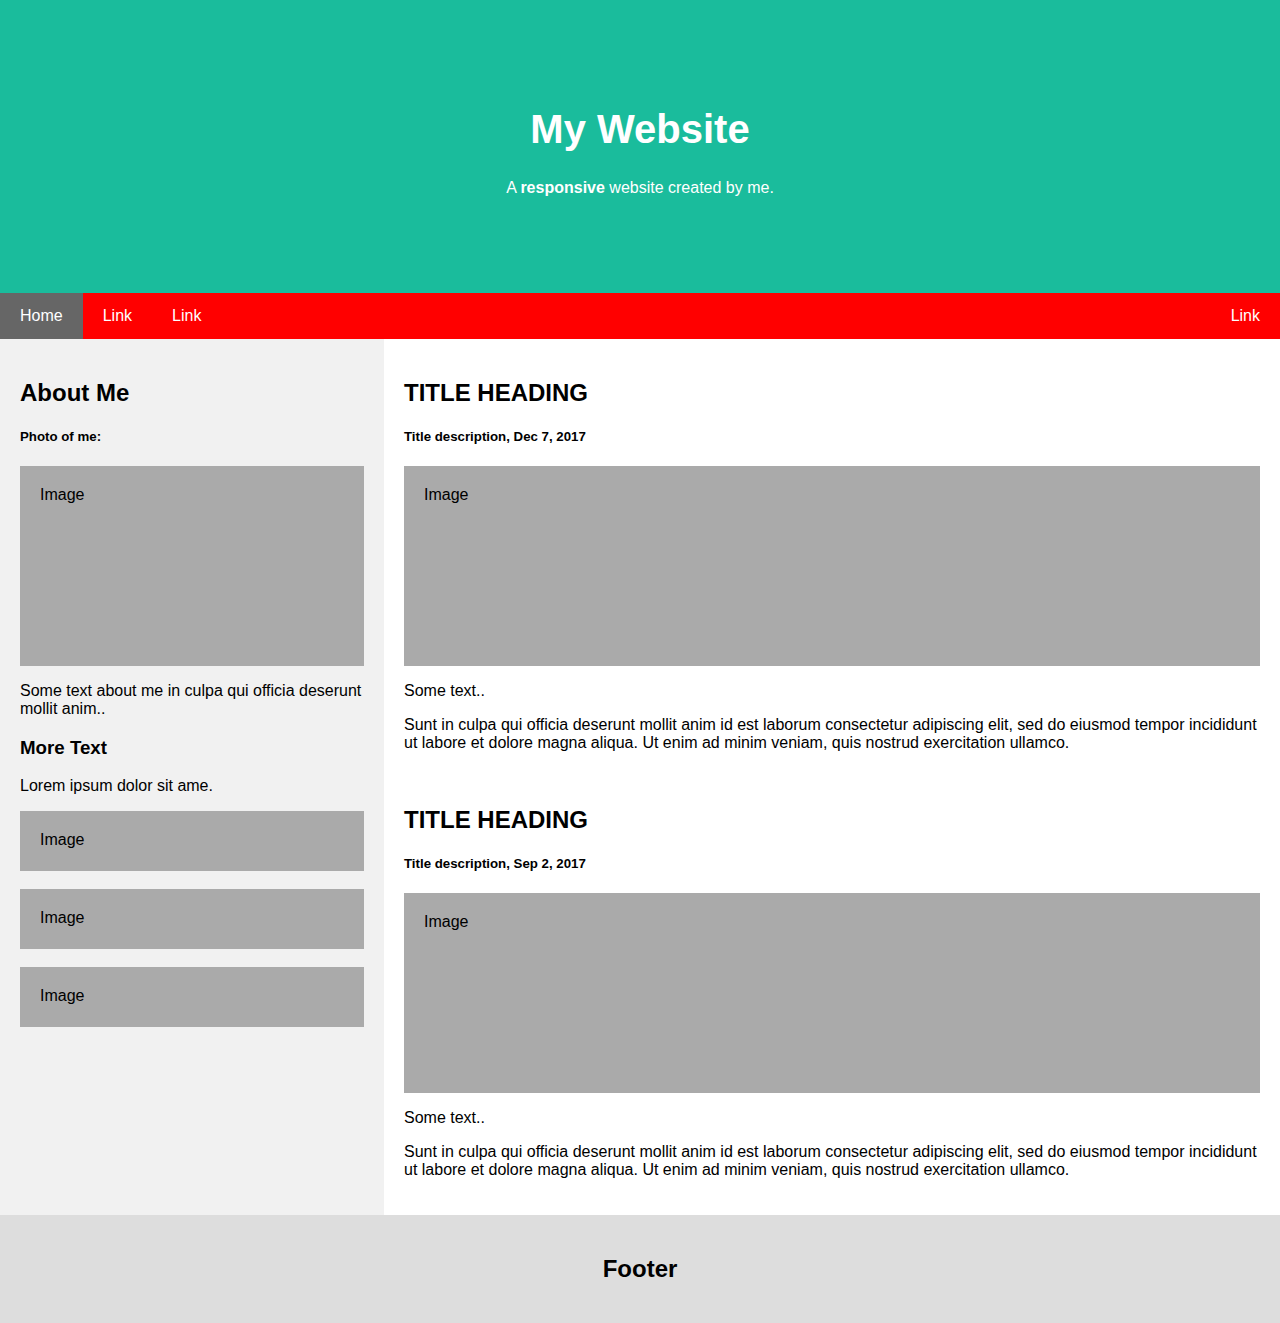
==== index.html @ 962cd265 "0000-added index.html, index.css with basic stucture" ====
<!DOCTYPE html>
<html lang="en">
<head>
<title>Page Title</title>
<meta charset="UTF-8">
<meta name="viewport" content="width=device-width, initial-scale=1">
<link rel="stylesheet" type="text/css" href="index.css">
</head>
<body>

<div class="header">
  <h1>My Website</h1>
  <p>A <b>responsive</b> website created by me.</p>
</div>

<div class="navbar">
  <a href="#" class="active">Home</a>
  <a href="#">Link</a>
  <a href="#">Link</a>
  <a href="#" class="right">Link</a>
</div>

<div class="row">
  <div class="side">
    <h2>About Me</h2>
    <h5>Photo of me:</h5>
    <div class="fakeimg" style="height:200px;">Image</div>
    <p>Some text about me in culpa qui officia deserunt mollit anim..</p>
    <h3>More Text</h3>
    <p>Lorem ipsum dolor sit ame.</p>
    <div class="fakeimg" style="height:60px;">Image</div><br>
    <div class="fakeimg" style="height:60px;">Image</div><br>
    <div class="fakeimg" style="height:60px;">Image</div>
  </div>
  <div class="main">
    <h2>TITLE HEADING</h2>
    <h5>Title description, Dec 7, 2017</h5>
    <div class="fakeimg" style="height:200px;">Image</div>
    <p>Some text..</p>
    <p>Sunt in culpa qui officia deserunt mollit anim id est laborum consectetur adipiscing elit, sed do eiusmod tempor incididunt ut labore et dolore magna aliqua. Ut enim ad minim veniam, quis nostrud exercitation ullamco.</p>
    <br>
    <h2>TITLE HEADING</h2>
    <h5>Title description, Sep 2, 2017</h5>
    <div class="fakeimg" style="height:200px;">Image</div>
    <p>Some text..</p>
    <p>Sunt in culpa qui officia deserunt mollit anim id est laborum consectetur adipiscing elit, sed do eiusmod tempor incididunt ut labore et dolore magna aliqua. Ut enim ad minim veniam, quis nostrud exercitation ullamco.</p>
  </div>
</div>

<div class="footer">
  <h2>Footer</h2>
</div>

</body>
</html>
---- index.css ----
* {
  box-sizing: border-box;
}

/* Style the body */
body {
  font-family: Arial, Helvetica, sans-serif;
  margin: 0;
}

/* Header/logo Title */
.header {
  padding: 80px;
  text-align: center;
  background: #1abc9c;
  color: white;
}

/* Increase the font size of the heading */
.header h1 {
  font-size: 40px;
}

/* Sticky navbar - toggles between relative and fixed, depending on the scroll position. It is positioned relative until a given offset position is met in the viewport - then it "sticks" in place (like position:fixed). The sticky value is not supported in IE or Edge 15 and earlier versions. However, for these versions the navbar will inherit default position */
.navbar {
  overflow: hidden;
  background-color: #f00;
  position: sticky;
  position: -webkit-sticky;
  top: 0;
}

/* Style the navigation bar links */
.navbar a {
  float: left;
  display: block;
  color: white;
  text-align: center;
  padding: 14px 20px;
  text-decoration: none;
}


/* Right-aligned link */
.navbar a.right {
  float: right;
}

/* Change color on hover */
.navbar a:hover {
  background-color: #ddd;
  color: black;
}

/* Active/current link */
.navbar a.active {
  background-color: #666;
  color: white;
}

/* Column container */
.row {  
  display: -ms-flexbox; /* IE10 */
  display: flex;
  -ms-flex-wrap: wrap; /* IE10 */
  flex-wrap: wrap;
}

/* Create two unequal columns that sits next to each other */
/* Sidebar/left column */
.side {
  -ms-flex: 30%; /* IE10 */
  flex: 30%;
  background-color: #f1f1f1;
  padding: 20px;
}

/* Main column */
.main {   
  -ms-flex: 70%; /* IE10 */
  flex: 70%;
  background-color: white;
  padding: 20px;
}

/* Fake image, just for this example */
.fakeimg {
  background-color: #aaa;
  width: 100%;
  padding: 20px;
}

/* Footer */
.footer {
  padding: 20px;
  text-align: center;
  background: #ddd;
}

/* Responsive layout - when the screen is less than 700px wide, make the two columns stack on top of each other instead of next to each other */
@media screen and (max-width: 700px) {
  .row {   
    flex-direction: column;
  }
}

/* Responsive layout - when the screen is less than 400px wide, make the navigation links stack on top of each other instead of next to each other */
@media screen and (max-width: 400px) {
  .navbar a {
    float: none;
    width: 100%;
  }
}
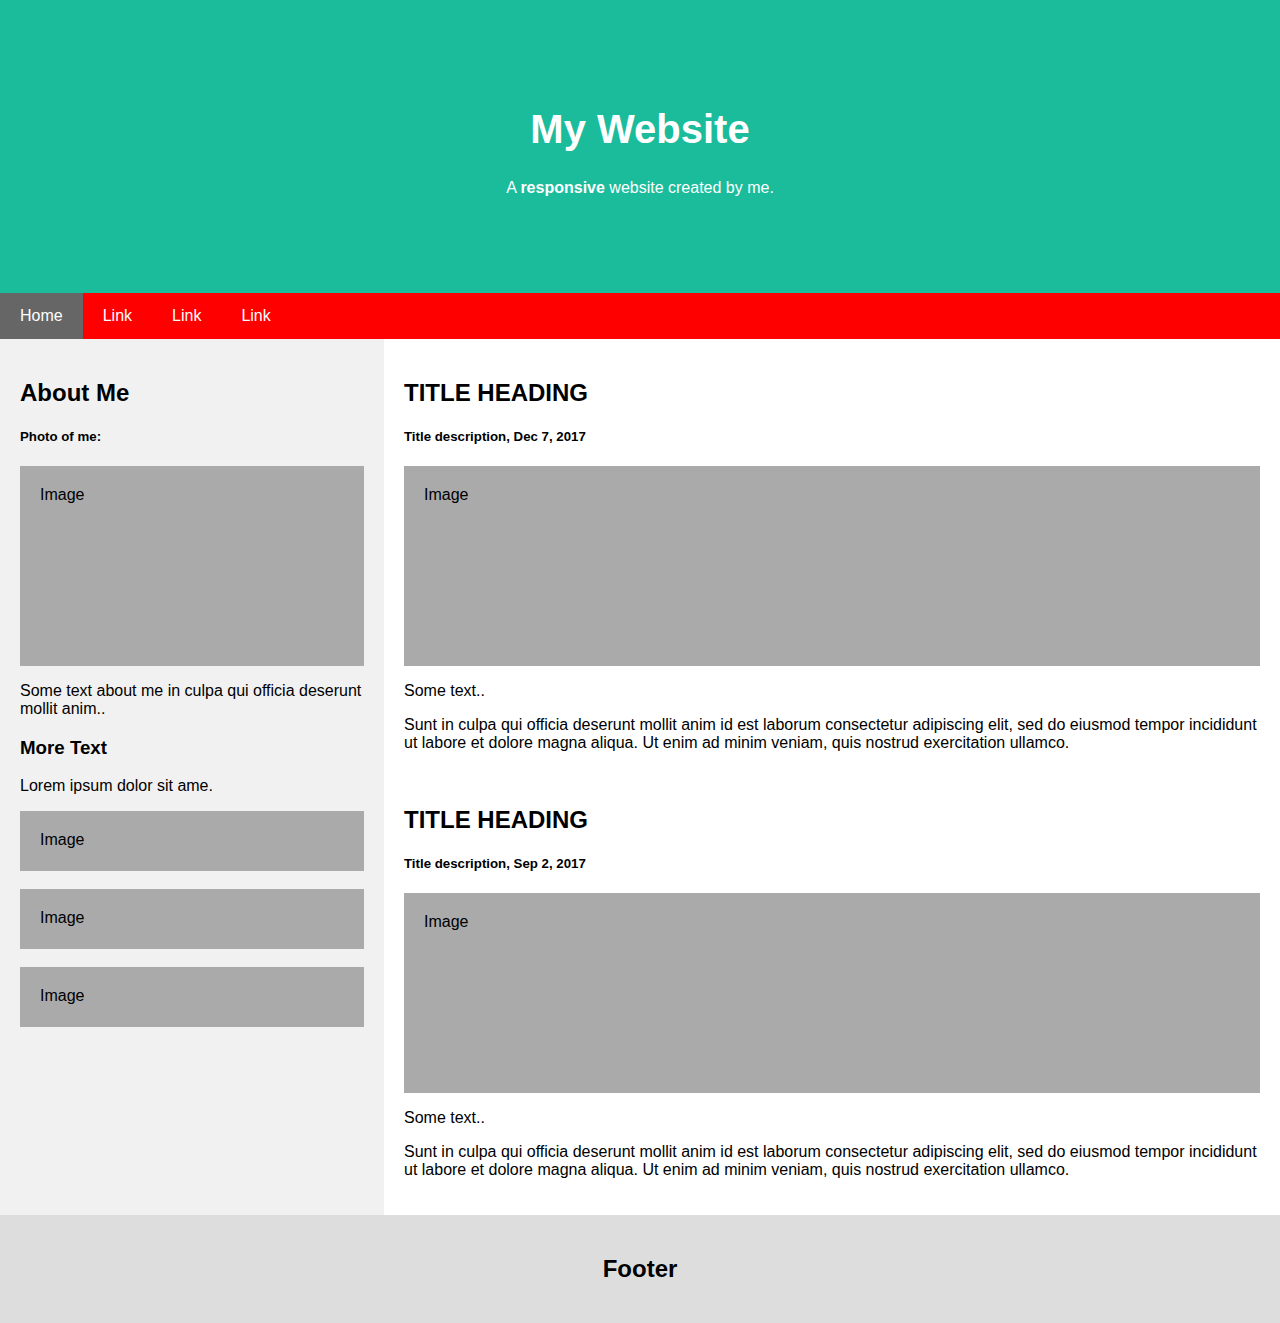
==== commit 034bf3cb: "Update index.html" ====
--- a/index.html
+++ b/index.html
@@ -17,7 +17,7 @@
   <a href="#" class="active">Home</a>
   <a href="#">Link</a>
   <a href="#">Link</a>
-  <a href="#" class="right">Link</a>
+  <a href="#">Link</a>
 </div>
 
 <div class="row">
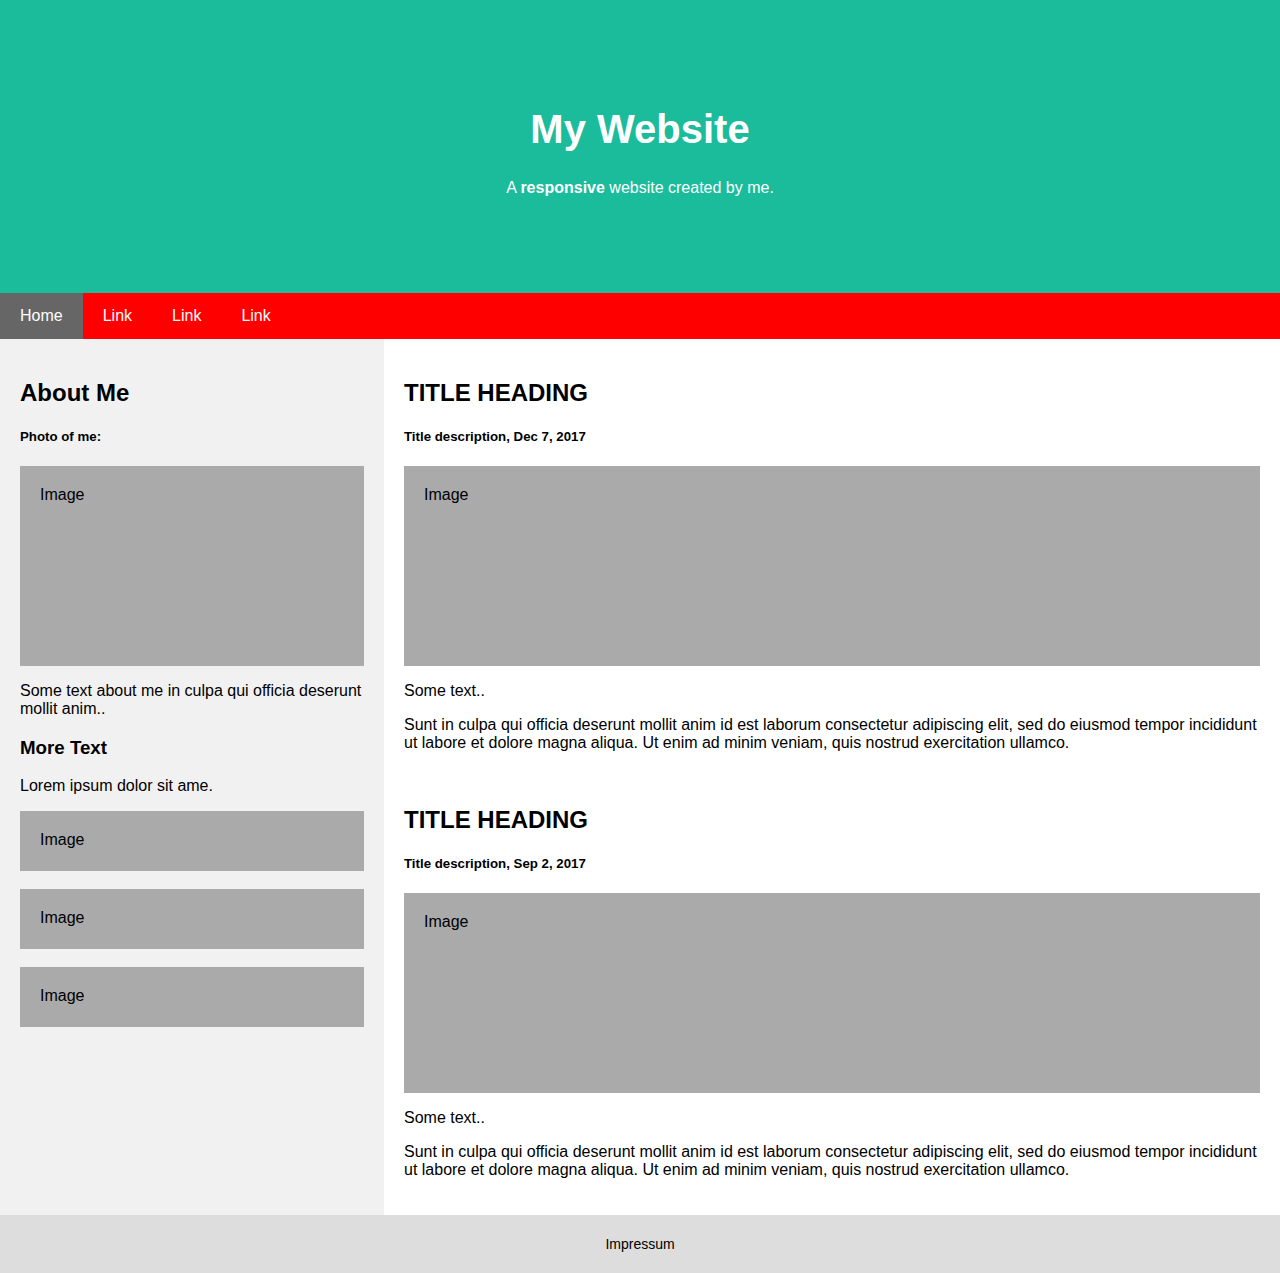
==== commit 32c479e6: "0019 Impressums-Link im Footer hinzugefügt" ====
--- a/index.html
+++ b/index.html
@@ -48,7 +48,7 @@
 </div>
 
 <div class="footer">
-  <h2>Footer</h2>
+  <a class="impressum" href="impressum.html">Impressum</a>
 </div>
 
 </body>
--- a/index.css
+++ b/index.css
@@ -111,3 +111,10 @@
     width: 100%;
   }
 }
+
+/* Style the impressum link */
+.impressum{
+  font-size: 14px;
+  color: black;
+  text-decoration: none;
+}
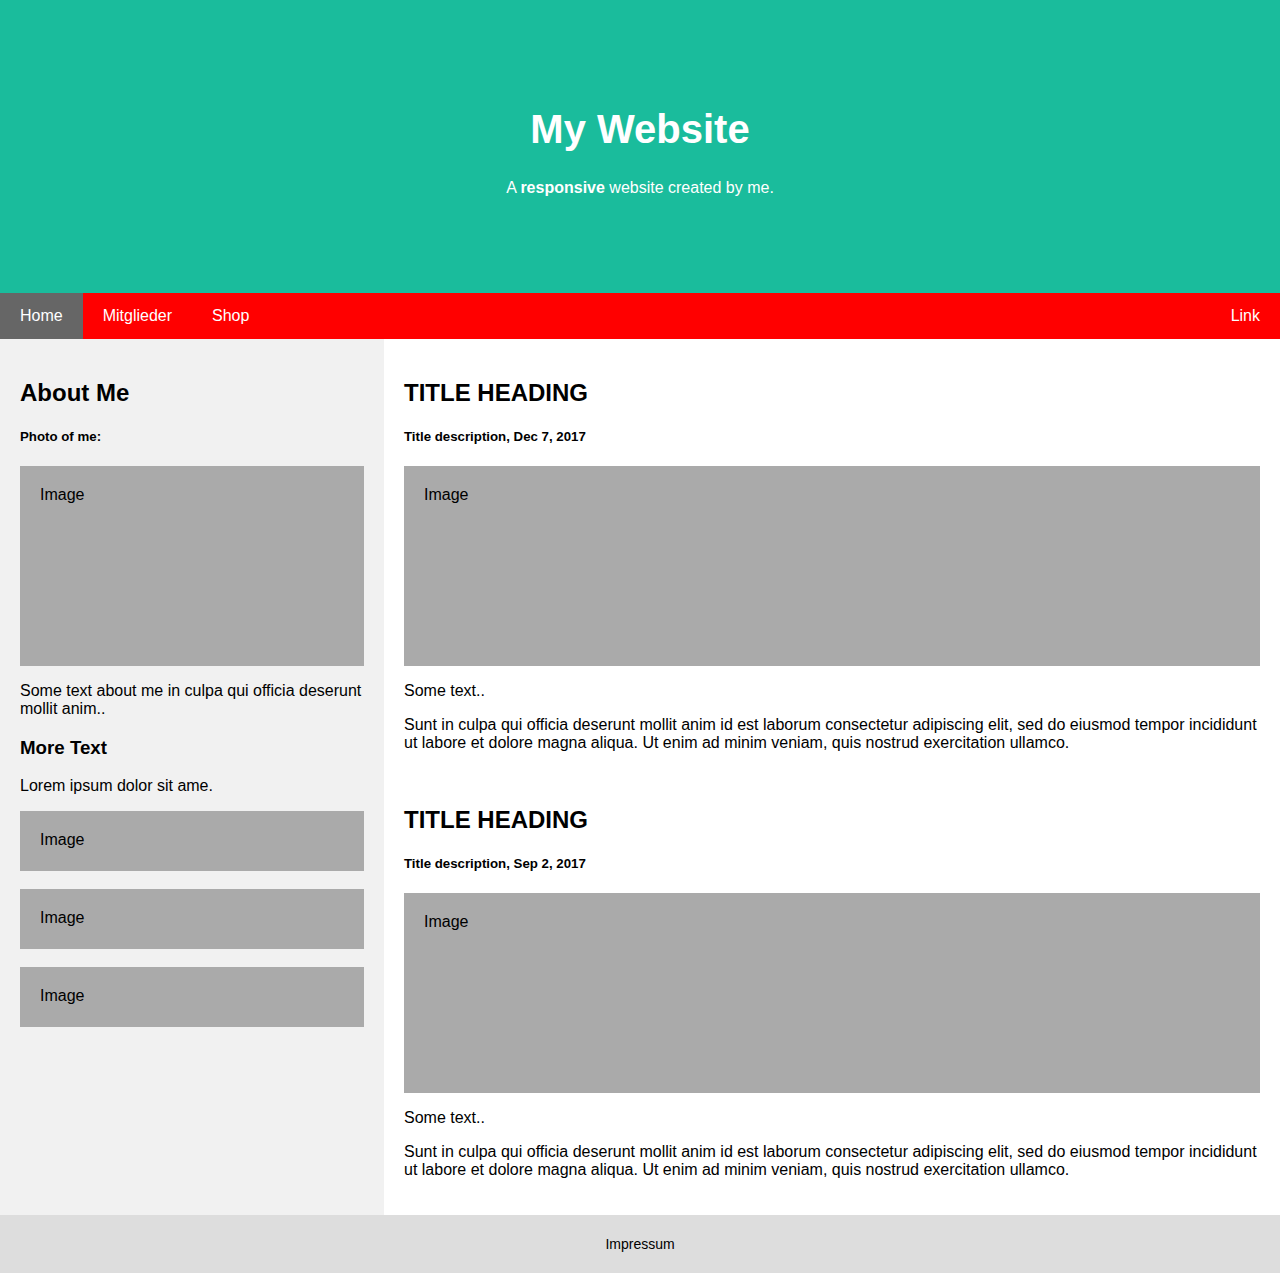
==== commit 943a5e8c: "0009 linken Links in der Menüleisten konfiguriert" ====
--- a/index.html
+++ b/index.html
@@ -14,10 +14,10 @@
 </div>
 
 <div class="navbar">
-  <a href="#" class="active">Home</a>
-  <a href="#">Link</a>
-  <a href="#">Link</a>
-  <a href="#">Link</a>
+  <a href="index.html" class="active">Home</a>
+  <a href="mitglieder.html">Mitglieder</a>
+  <a href="shop.html">Shop</a>
+  <a href="#" class="right">Link</a>
 </div>
 
 <div class="row">
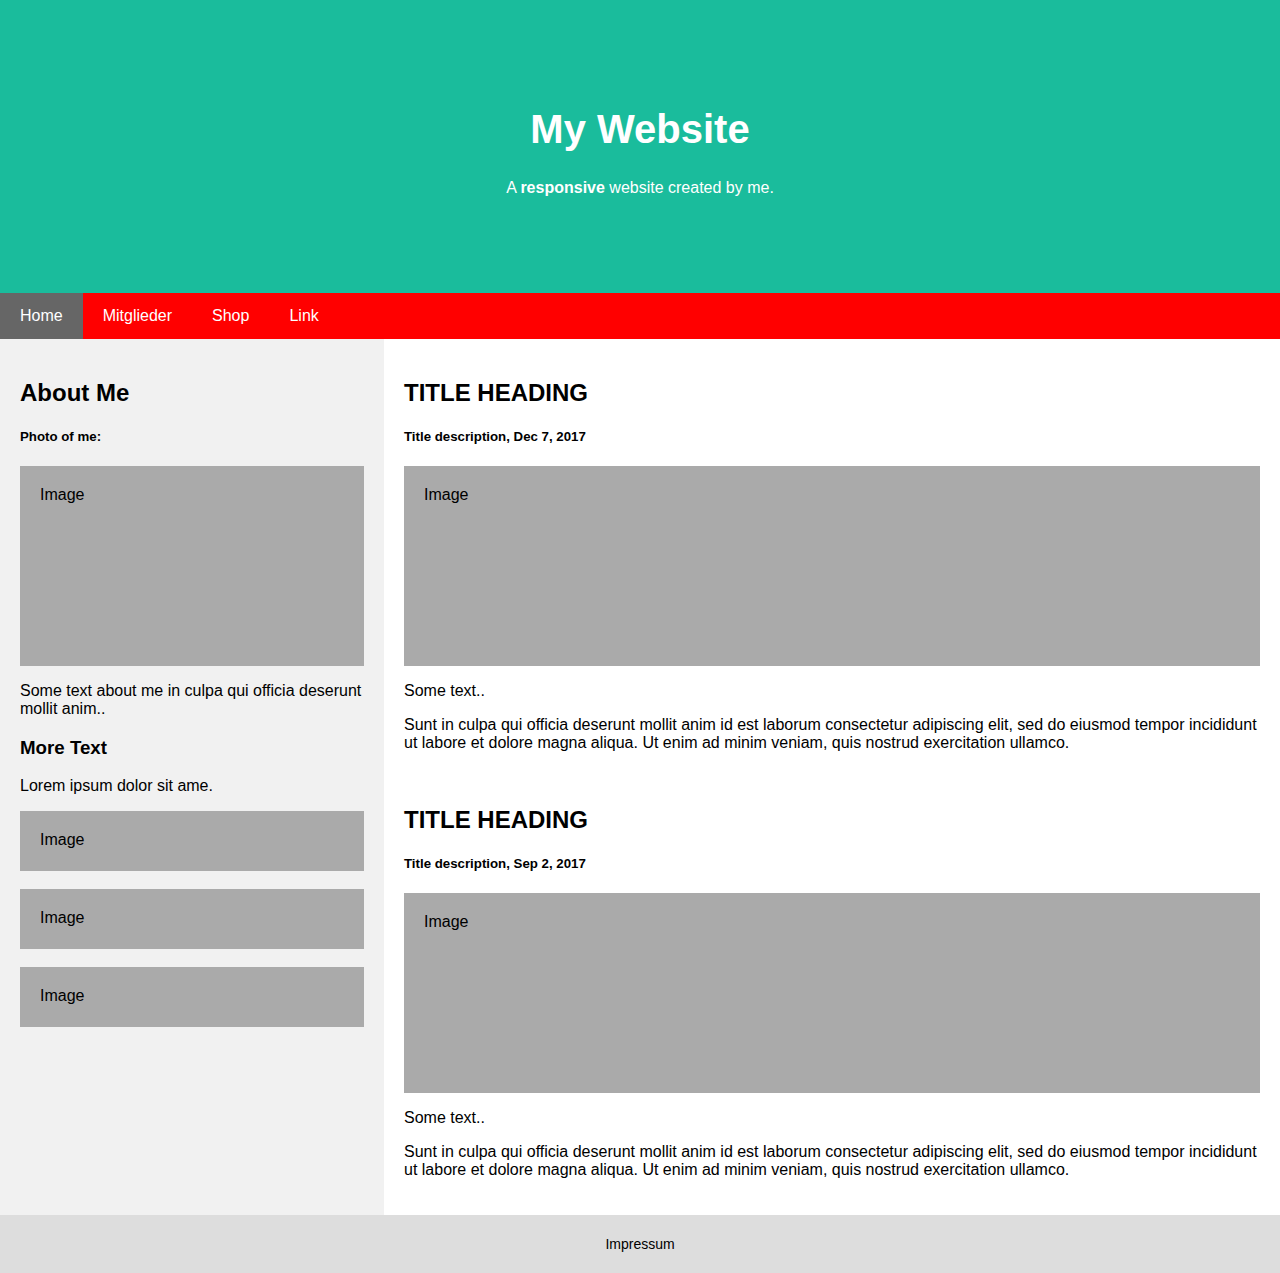
==== commit b2e14864: "Update index.html" ====
--- a/index.html
+++ b/index.html
@@ -17,7 +17,7 @@
   <a href="index.html" class="active">Home</a>
   <a href="mitglieder.html">Mitglieder</a>
   <a href="shop.html">Shop</a>
-  <a href="#" class="right">Link</a>
+  <a href="#">Link</a>
 </div>
 
 <div class="row">
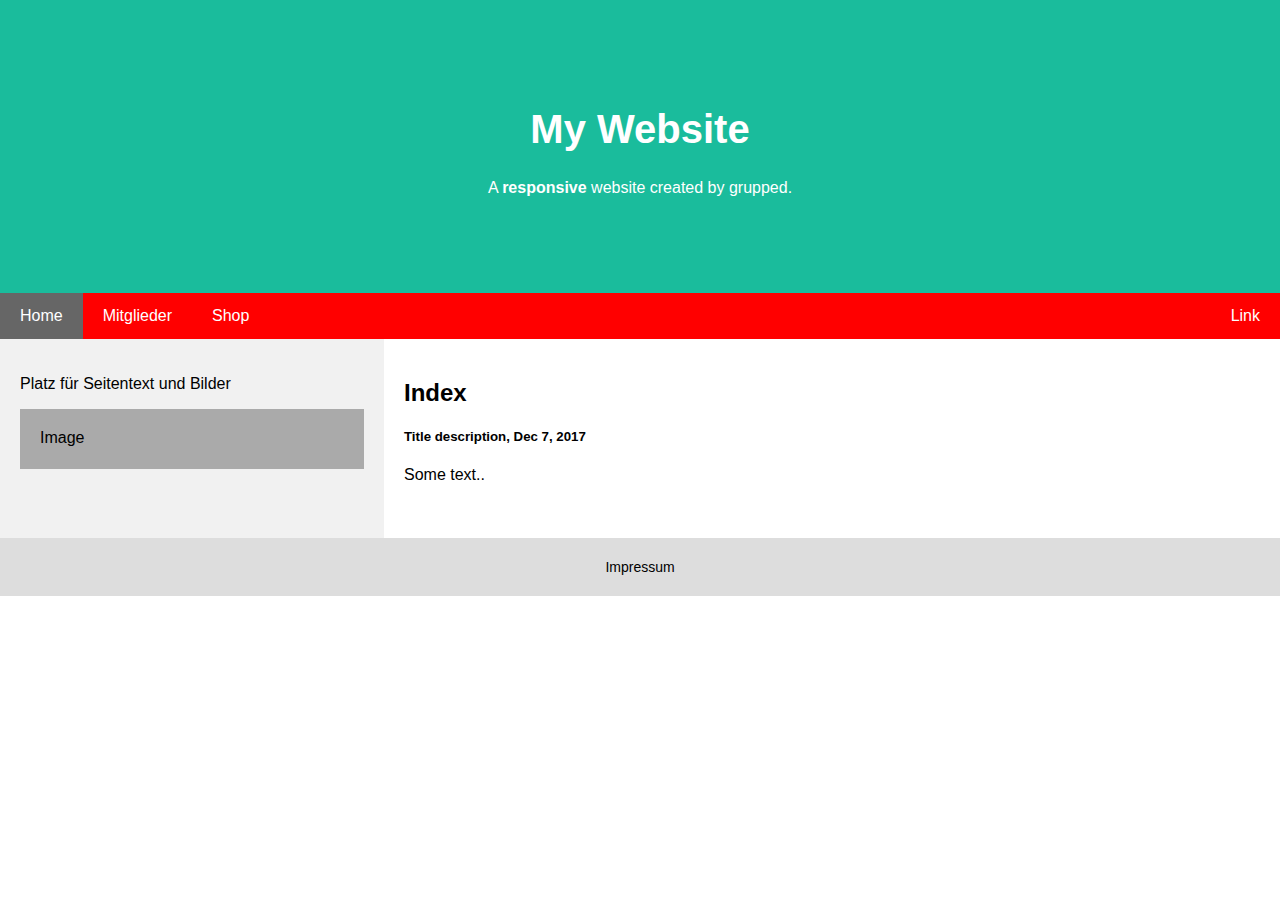
==== commit afa2ae01: "0011 Ausmisten von index.html" ====
--- a/index.html
+++ b/index.html
@@ -10,40 +10,26 @@
 
 <div class="header">
   <h1>My Website</h1>
-  <p>A <b>responsive</b> website created by me.</p>
+  <p>A <b>responsive</b> website created by grupped.</p>
 </div>
 
 <div class="navbar">
   <a href="index.html" class="active">Home</a>
   <a href="mitglieder.html">Mitglieder</a>
   <a href="shop.html">Shop</a>
-  <a href="#">Link</a>
+  <a href="#" class="right">Link</a>
 </div>
 
 <div class="row">
   <div class="side">
-    <h2>About Me</h2>
-    <h5>Photo of me:</h5>
-    <div class="fakeimg" style="height:200px;">Image</div>
-    <p>Some text about me in culpa qui officia deserunt mollit anim..</p>
-    <h3>More Text</h3>
-    <p>Lorem ipsum dolor sit ame.</p>
+    <p>Platz für Seitentext und Bilder</p>
     <div class="fakeimg" style="height:60px;">Image</div><br>
-    <div class="fakeimg" style="height:60px;">Image</div><br>
-    <div class="fakeimg" style="height:60px;">Image</div>
   </div>
   <div class="main">
-    <h2>TITLE HEADING</h2>
+    <h2>Index</h2>
     <h5>Title description, Dec 7, 2017</h5>
-    <div class="fakeimg" style="height:200px;">Image</div>
     <p>Some text..</p>
-    <p>Sunt in culpa qui officia deserunt mollit anim id est laborum consectetur adipiscing elit, sed do eiusmod tempor incididunt ut labore et dolore magna aliqua. Ut enim ad minim veniam, quis nostrud exercitation ullamco.</p>
     <br>
-    <h2>TITLE HEADING</h2>
-    <h5>Title description, Sep 2, 2017</h5>
-    <div class="fakeimg" style="height:200px;">Image</div>
-    <p>Some text..</p>
-    <p>Sunt in culpa qui officia deserunt mollit anim id est laborum consectetur adipiscing elit, sed do eiusmod tempor incididunt ut labore et dolore magna aliqua. Ut enim ad minim veniam, quis nostrud exercitation ullamco.</p>
   </div>
 </div>
 
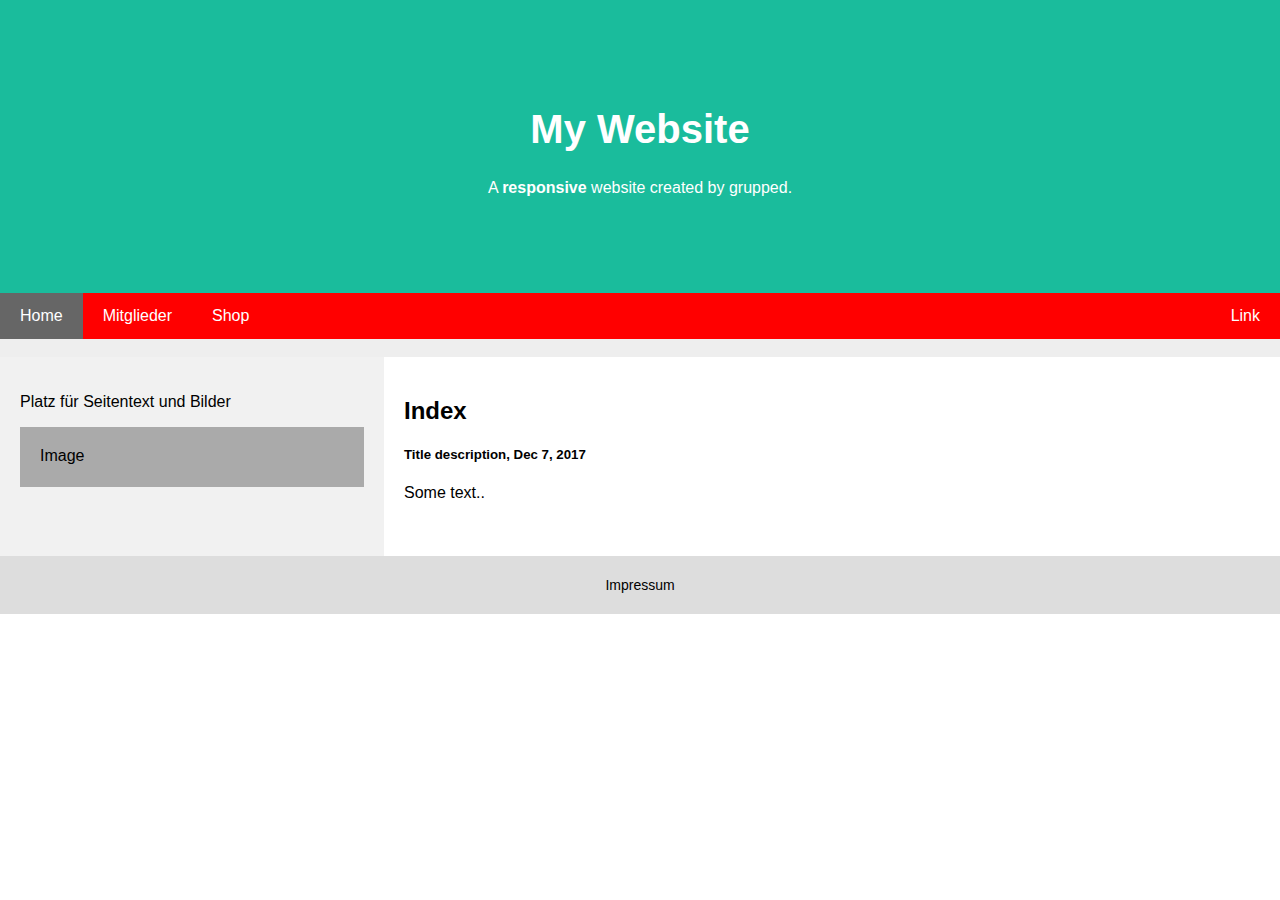
==== commit 5a38488b: "0003-Newsticker auf der Startseite added site scrolling newsticker to index.html and modified index." ====
--- a/index.html
+++ b/index.html
@@ -20,6 +20,17 @@
   <a href="#" class="right">Link</a>
 </div>
 
+<div class="ticker-container">
+    <div class="ticker-wrap">
+      <div class="ticker-move">
+        <div class="ticker-line">EILMELDUNG: Alles ist ruhig.</div>
+        <div class="ticker-line">Ja GG: Raphael hat einen Newsticker eingebaut!.</div>
+        <div class="ticker-line">Ermittler sind erstaunt: Es ist alles nur geklaut EEO EO.</div>
+        <div class="ticker-line">Wissenschaflter sind sich fast sicher: Wer das liest kann wahrscheinlich lesen.</div>
+      </div>
+    </div>
+</div>
+
 <div class="row">
   <div class="side">
     <p>Platz für Seitentext und Bilder</p>
--- a/index.css
+++ b/index.css
@@ -97,6 +97,44 @@
   background: #ddd;
 }
 
+/* Style the impressum link */
+.impressum{
+  font-size: 14px;
+  color: black;
+  text-decoration: none;
+}
+
+/*newsticker*/
+@keyframes ticker {
+  0% { transform: translate3d(0, 0, 0); }
+  100% { transform: translate3d(-100%, 0, 0); }
+}
+.ticker-container{
+  width: 100%;
+  overflow: hidden;
+}
+.ticker-wrap {
+  width: 100%;
+  padding-left: 100%;
+  background-color: #eee;
+  }
+  .ticker-move {
+  display: inline-block;
+  white-space: nowrap;
+  padding-right: 100%;
+  animation-iteration-count: infinite;
+  animation-timing-function: linear;
+  animation-name: ticker;
+  animation-duration: 15s;
+}
+.ticker-move:hover{
+  animation-play-state: paused;
+}
+.ticker-line{
+  display: inline-block;
+  padding: 0 2rem;
+}
+
 /* Responsive layout - when the screen is less than 700px wide, make the two columns stack on top of each other instead of next to each other */
 @media screen and (max-width: 700px) {
   .row {   
@@ -111,10 +149,3 @@
     width: 100%;
   }
 }
-
-/* Style the impressum link */
-.impressum{
-  font-size: 14px;
-  color: black;
-  text-decoration: none;
-}
